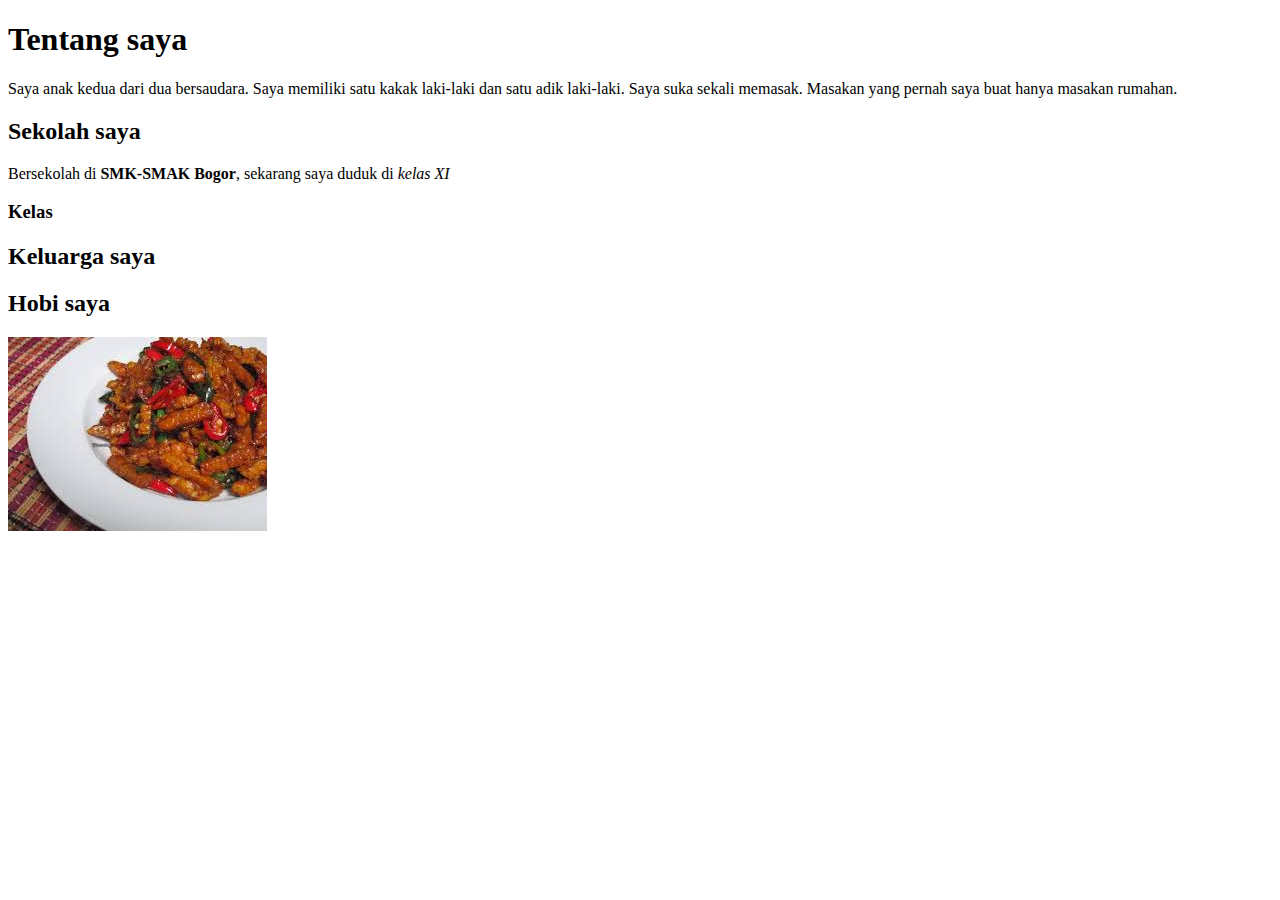
==== index.html @ caea5557 "Rename Index.html to index.html" ====
<!DOCTYPE html>
<html>
<head>
	<title>Halaman Rifdah</title>
</head>
<body>
	<h1>Tentang saya</h1>
	<p>Saya anak kedua dari dua bersaudara. Saya memiliki satu kakak laki-laki dan satu adik laki-laki. Saya suka sekali memasak. Masakan yang pernah saya buat hanya masakan rumahan.</p>

	<h2>Sekolah saya</h2>
		<p>Bersekolah di <strong>SMK-SMAK Bogor</strong>, sekarang saya duduk di <em>kelas XI</em></p>

		<h3>Kelas</h3>

	<h2>Keluarga saya</h2>
		

	<h2>Hobi saya</h2>
		<img src="Img/masakan.jpg">
</body>
</html>
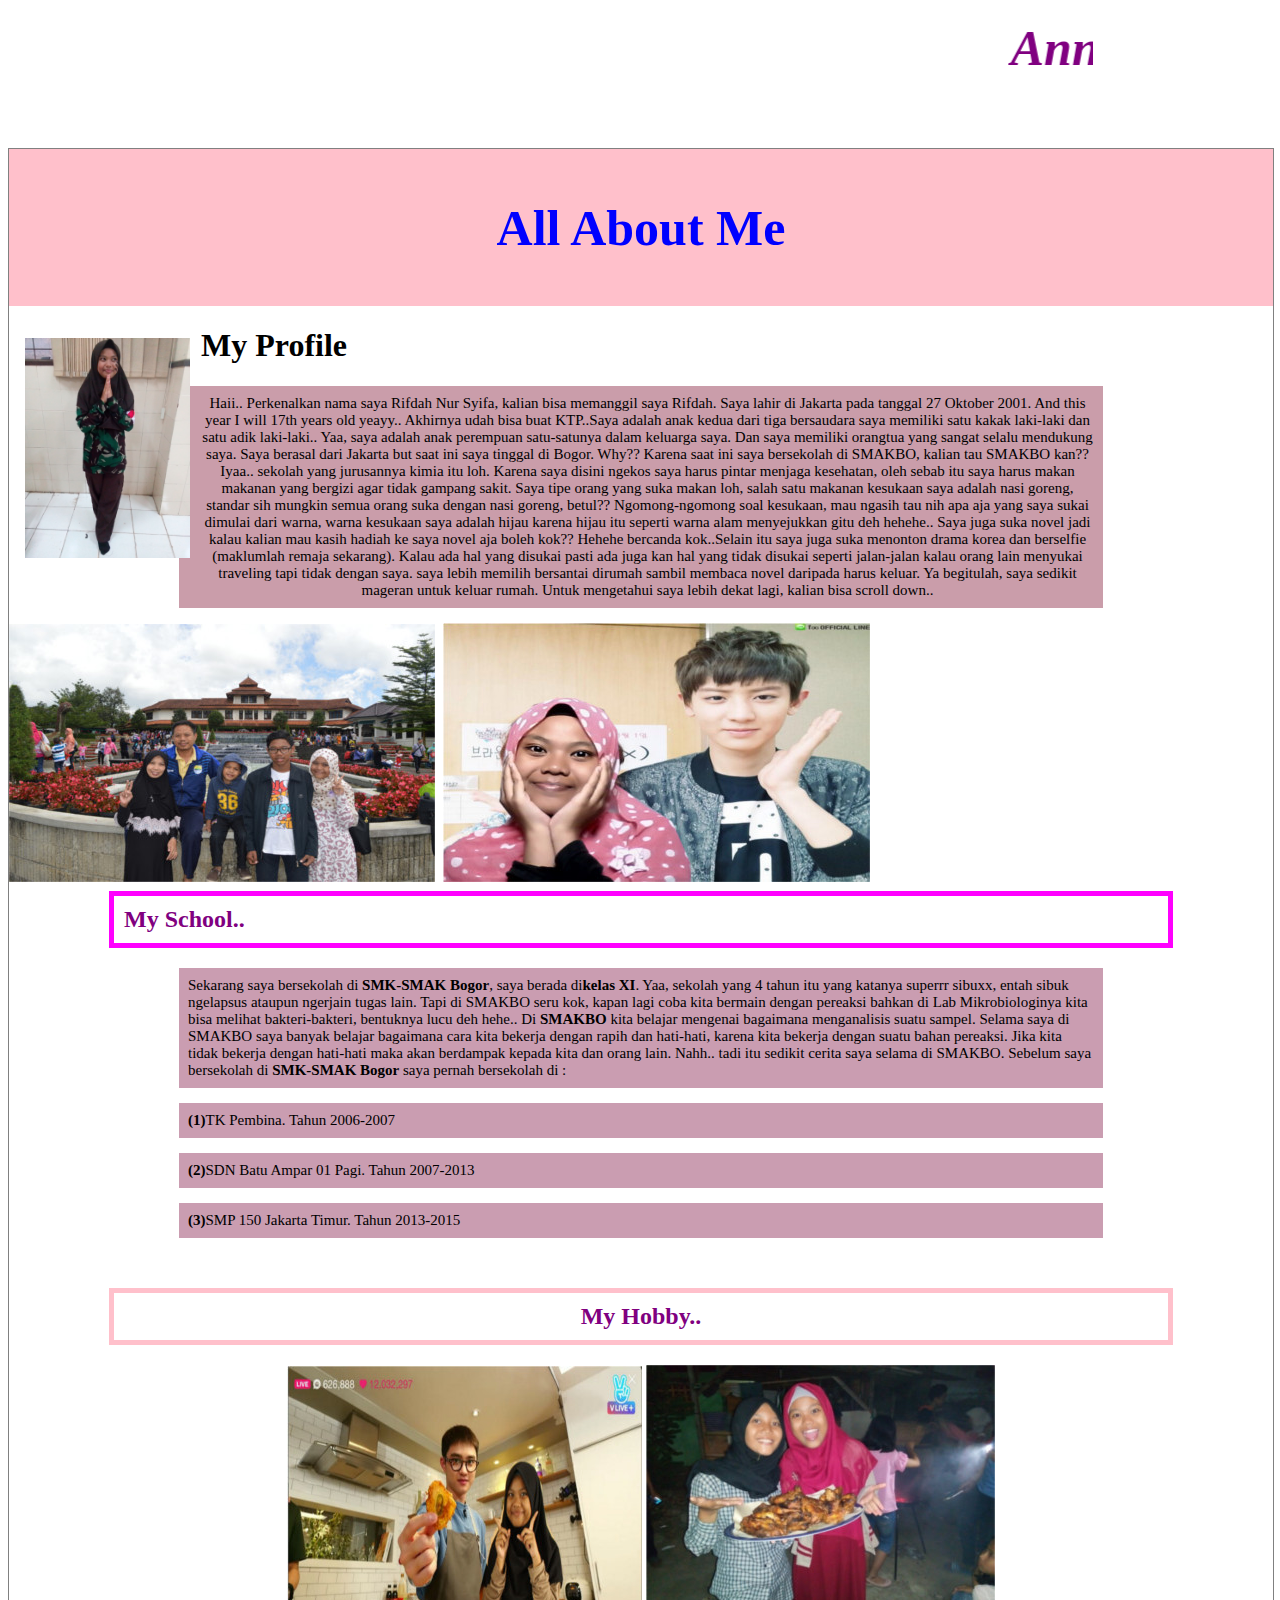
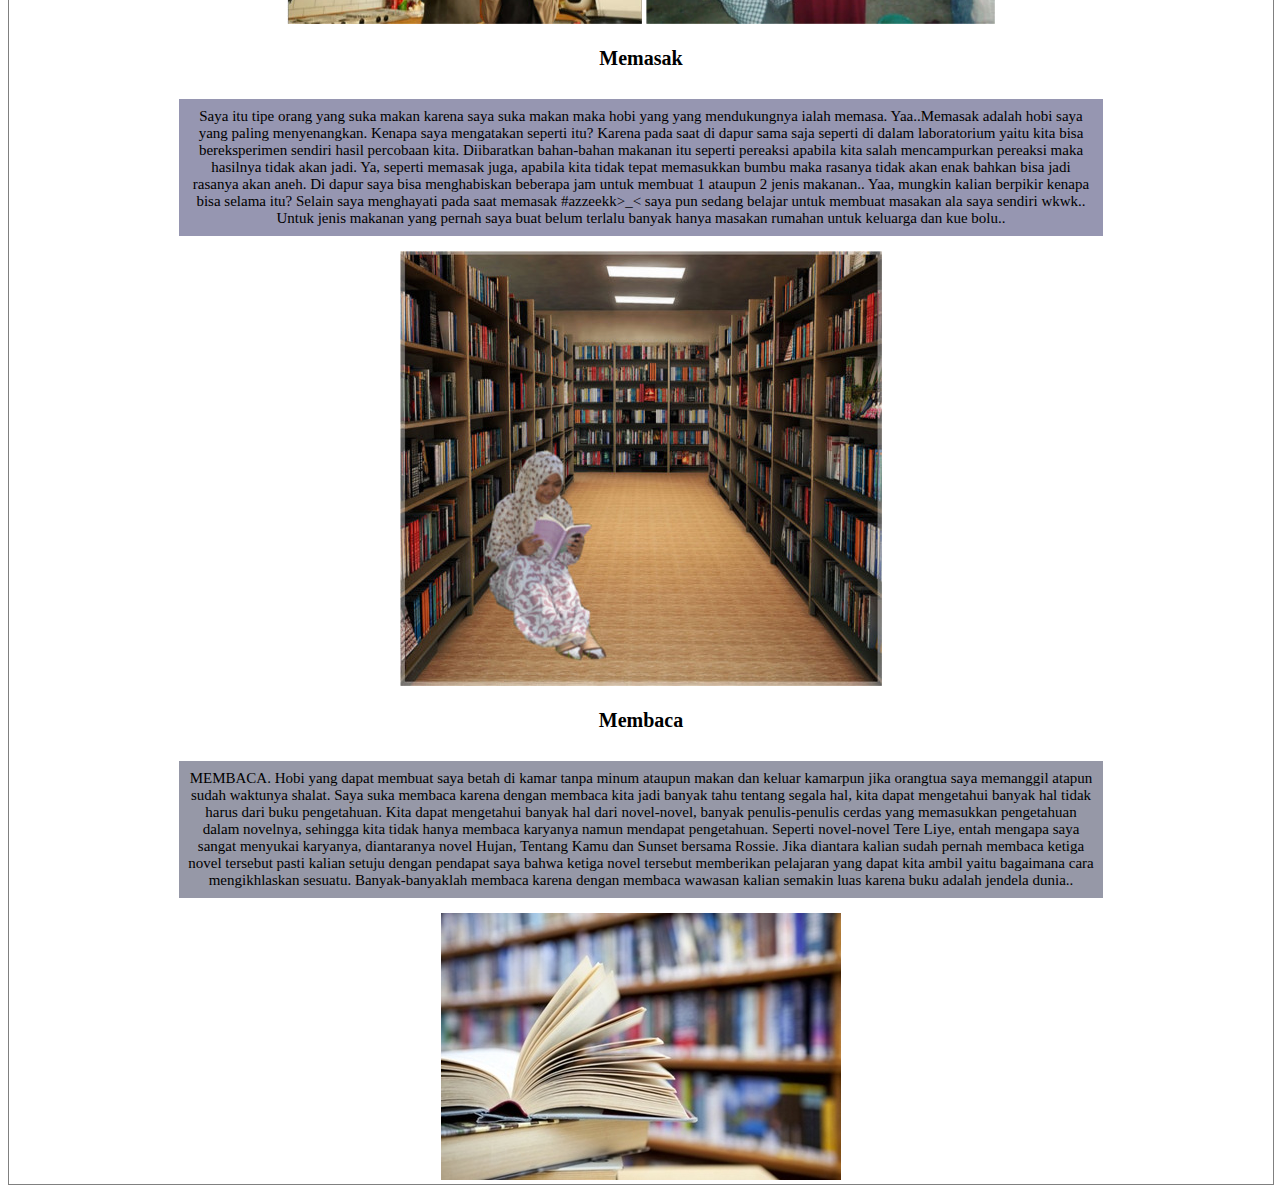
==== commit 3ea78ee1: "Add files via upload" ====
--- a/index.html
+++ b/index.html
@@ -1,21 +1,128 @@
-<!DOCTYPE html>
-<html>
-<head>
-	<title>Halaman Rifdah</title>
-</head>
-<body>
-	<h1>Tentang saya</h1>
-	<p>Saya anak kedua dari dua bersaudara. Saya memiliki satu kakak laki-laki dan satu adik laki-laki. Saya suka sekali memasak. Masakan yang pernah saya buat hanya masakan rumahan.</p>
-
-	<h2>Sekolah saya</h2>
-		<p>Bersekolah di <strong>SMK-SMAK Bogor</strong>, sekarang saya duduk di <em>kelas XI</em></p>
-
-		<h3>Kelas</h3>
-
-	<h2>Keluarga saya</h2>
-		
-
-	<h2>Hobi saya</h2>
-		<img src="Img/masakan.jpg">
-</body>
-</html>
+<!DOCTYPE html>
+<html>
+<head>
+	<title>semua tentang rifdah</title> 
+	<style>
+body{ background:url('https://www.dealfuel.com/wp-content/uploads/2017/07/CSS-Cloud-Animation-Background.gif'); 
+background-image:url('https://www.dealfuel.com/wp-content/uploads/2017/07/CSS-Cloud-Animation-Background.gif'); background-size: cover; }
+</style> 
+</head>
+	<style>
+	p{font-family: kristenITC ;font-size: 100%;}
+</style>
+<body>
+	<p style="color:purple; font-size: 50px;text-align: center"><strong><em> <marquee scrollamount="10">Annyeonghaseyo Welcome To Rifdah's Page.. </marquee></em></strong></p>
+ 	<!DOCTYPE html>
+<html>
+<head>
+<style>
+
+div.container {
+    width: 100%;
+    border: 1px solid gray;
+}
+
+header, footer {
+    padding: 1em;
+    color: blue;
+    background-color: pink;
+    clear: left;
+    text-align: center;
+}
+
+nav {
+    float: left;
+    max-width: 160px;
+    margin: 0;
+    padding: 1em;
+}
+
+nav ul {
+    list-style-type: none;
+    padding: 0;
+}
+   
+nav ul a {
+    text-decoration: none;
+}
+
+article {
+    margin-left: 170px;
+    border-left: 1px solid gray;
+    padding: 1em;
+    overflow: hidden;
+}
+</style>
+</head>
+<body style="background-image: url(https://www.dealfuel.com/wp-content/uploads/2017/07/CSS-Cloud-Animation-Background.gif);">
+
+<div class="container">
+
+<header>
+   <h1 style="font-family: Kristen ITC ; font-size: 50px">All About Me</h1>
+</header>
+  
+<nav>
+  <ul>
+    <img src="img/rr.jpg" widht="150"; height="220">
+  </ul>
+</nav>
+
+<div style="background-image: url(https://www.dealfuel.com/wp-content/uploads/2017/07/CSS-Cloud-Animation-Background.gif);"></div>
+
+  <h1>My Profile</h1>
+  <center><p style="background-color: rgba(150,60,85,0.5);font-size: 15px; font-family:Comic Sans MS;">Haii.. Perkenalkan nama saya Rifdah Nur Syifa, kalian bisa memanggil saya Rifdah. Saya lahir di Jakarta pada tanggal 27 Oktober 2001. And this year I will 17th years old yeayy.. Akhirnya udah bisa buat KTP..Saya adalah anak kedua dari tiga bersaudara saya memiliki satu kakak laki-laki dan satu adik laki-laki.. Yaa, saya adalah anak perempuan satu-satunya dalam keluarga saya. Dan saya memiliki orangtua yang sangat selalu mendukung saya. Saya berasal dari Jakarta but saat ini saya tinggal di Bogor. Why?? Karena saat ini saya bersekolah di SMAKBO, kalian tau SMAKBO kan?? Iyaa.. sekolah yang jurusannya kimia itu loh. Karena saya disini ngekos saya harus pintar menjaga kesehatan, oleh sebab itu saya harus makan makanan yang bergizi agar tidak gampang sakit. Saya tipe orang yang suka makan loh, salah satu makanan kesukaan saya adalah nasi goreng, standar sih mungkin semua orang suka dengan nasi goreng, betul?? Ngomong-ngomong soal kesukaan, mau ngasih tau nih apa aja yang saya sukai dimulai dari warna, warna kesukaan saya adalah hijau karena hijau itu seperti warna alam menyejukkan gitu deh hehehe.. Saya juga suka novel jadi kalau kalian mau kasih hadiah ke saya novel aja boleh kok?? Hehehe bercanda kok..Selain itu saya juga suka menonton drama korea dan berselfie (maklumlah remaja sekarang).
+  Kalau ada hal yang disukai pasti ada juga kan hal yang tidak disukai seperti jalan-jalan kalau orang lain menyukai traveling tapi tidak dengan saya. saya lebih memilih bersantai dirumah sambil membaca novel daripada harus keluar. Ya begitulah, saya sedikit mageran untuk keluar rumah.
+  Untuk mengetahui saya lebih dekat lagi, kalian bisa scroll down..</p></center
+ 
+
+
+<footer></footer>
+
+
+
+</body>
+</html>
+
+
+	
+	<img src="img/U.jpg"> <img src=""> <img src="img/vh.jpg">
+		<style>
+	p{margin-top: 10px ;margin-left: 170px;margin-right: 170px; padding: 9px }
+</style>
+
+
+
+	<justify><h2 style="color: purple;font-size: 150%; font-family: Times New Roman; border: 5px solid magenta; padding: 10px ; margin-top: 5px ; margin-left: 100px; margin-right: 100px ">My School..</h2>
+		<p style="background-color: rgba(150,60,100,0.5);font-size: 15px; font-family:Comic Sans MS ">Sekarang saya bersekolah di <b>SMK-SMAK Bogor</b>, 
+			 saya berada di<b>kelas XI</b>. Yaa, sekolah yang 4 tahun itu yang katanya superrr sibuxx, entah sibuk ngelapsus ataupun ngerjain tugas lain. Tapi di SMAKBO seru kok, kapan lagi coba kita bermain dengan pereaksi bahkan di Lab Mikrobiologinya kita bisa melihat bakteri-bakteri, bentuknya lucu deh hehe.. Di <b>SMAKBO</b> kita belajar mengenai bagaimana menganalisis suatu sampel. Selama saya di SMAKBO saya banyak belajar bagaimana cara kita bekerja dengan rapih dan hati-hati, karena kita bekerja dengan suatu bahan pereaksi. 
+			 Jika kita tidak bekerja dengan hati-hati maka akan berdampak kepada kita dan orang lain.
+			 Nahh.. tadi itu sedikit cerita saya selama di SMAKBO.  Sebelum saya bersekolah di<b> SMK-SMAK Bogor</b> saya pernah bersekolah di :</p>
+		<p style="background-color: rgba(150,60,100,0.5);font-size: 15px; font-family:Comic Sans MS "><b> (1)</b>TK Pembina.
+		Tahun 2006-2007</p> 
+		<p style="background-color: rgba(150,60,100,0.5);font-size: 15px; font-family:Comic Sans MS "><b>(2)</b>SDN Batu Ampar 01 Pagi.
+		Tahun 2007-2013</p> 
+		<p style="background-color: rgba(150,60,100,0.5);font-size: 15px; font-family:Comic Sans MS "><b>(3)</b>SMP 150 Jakarta Timur.
+		Tahun 2013-2015</p> <center>
+		
+		
+
+	<justify><h2 style="color: purple;font-size: 150%; font-family: Times New Roman; border: 5px solid pink; padding: 10px ; margin-top: 50px ; margin-left: 100px; margin-right: 100px">My Hobby..</h2>
+	
+
+	<img src="img/Cook.jpg"> <img src="img/o.jpg">
+			<p style="font-size: 20px;font-family: Comic Sans MS"><b>Memasak</b>
+				<p style="background-color: rgba(45,45,100,0.5);font-size: 15px; font-family:Comic Sans MS"> Saya itu tipe orang yang suka makan karena saya suka makan maka hobi yang yang mendukungnya ialah memasa. Yaa..Memasak adalah hobi saya yang paling menyenangkan. Kenapa saya mengatakan seperti itu? Karena pada saat di dapur sama saja seperti di dalam laboratorium yaitu kita bisa bereksperimen sendiri hasil percobaan kita. Diibaratkan bahan-bahan makanan itu seperti pereaksi apabila kita salah mencampurkan pereaksi maka hasilnya tidak akan jadi. Ya, seperti memasak juga, apabila kita tidak tepat memasukkan bumbu maka rasanya tidak akan enak bahkan bisa jadi rasanya akan aneh. Di dapur saya bisa menghabiskan beberapa jam untuk membuat 1 ataupun 2 jenis makanan.. Yaa, mungkin kalian berpikir kenapa bisa selama itu? Selain saya menghayati pada saat memasak #azzeekk>_< saya pun sedang belajar untuk membuat masakan ala saya sendiri wkwk..
+				Untuk jenis makanan yang pernah saya buat belum terlalu banyak hanya masakan rumahan untuk keluarga dan kue bolu.. </p>
+
+
+
+     <img src="img/p.jpg"> 
+		<p style="font-size: 20px;font-family: Comic Sans MS"><b>Membaca</b>
+		<p  style="background-color: rgba(45,50,80,0.5);font-size: 15px; font-family:Comic Sans MS">MEMBACA. Hobi yang dapat membuat saya betah di kamar tanpa minum ataupun makan dan keluar kamarpun jika orangtua saya memanggil atapun sudah waktunya shalat. Saya suka membaca karena dengan membaca kita jadi banyak tahu tentang segala hal, kita dapat mengetahui banyak hal tidak harus dari buku pengetahuan. Kita dapat mengetahui banyak hal dari novel-novel, banyak penulis-penulis cerdas yang memasukkan pengetahuan dalam novelnya, sehingga kita tidak hanya membaca karyanya namun mendapat pengetahuan. Seperti novel-novel Tere Liye, entah mengapa saya sangat menyukai karyanya, diantaranya novel Hujan, Tentang Kamu dan Sunset bersama Rossie. Jika diantara kalian sudah pernah membaca ketiga novel tersebut pasti kalian setuju dengan pendapat saya bahwa ketiga novel tersebut memberikan pelajaran yang dapat kita ambil yaitu bagaimana cara mengikhlaskan sesuatu. 
+		Banyak-banyaklah membaca karena dengan membaca wawasan kalian semakin luas karena buku adalah jendela dunia..</p>
+
+	<img src="img/buku.jpg">
+		
+</body>
+</html>